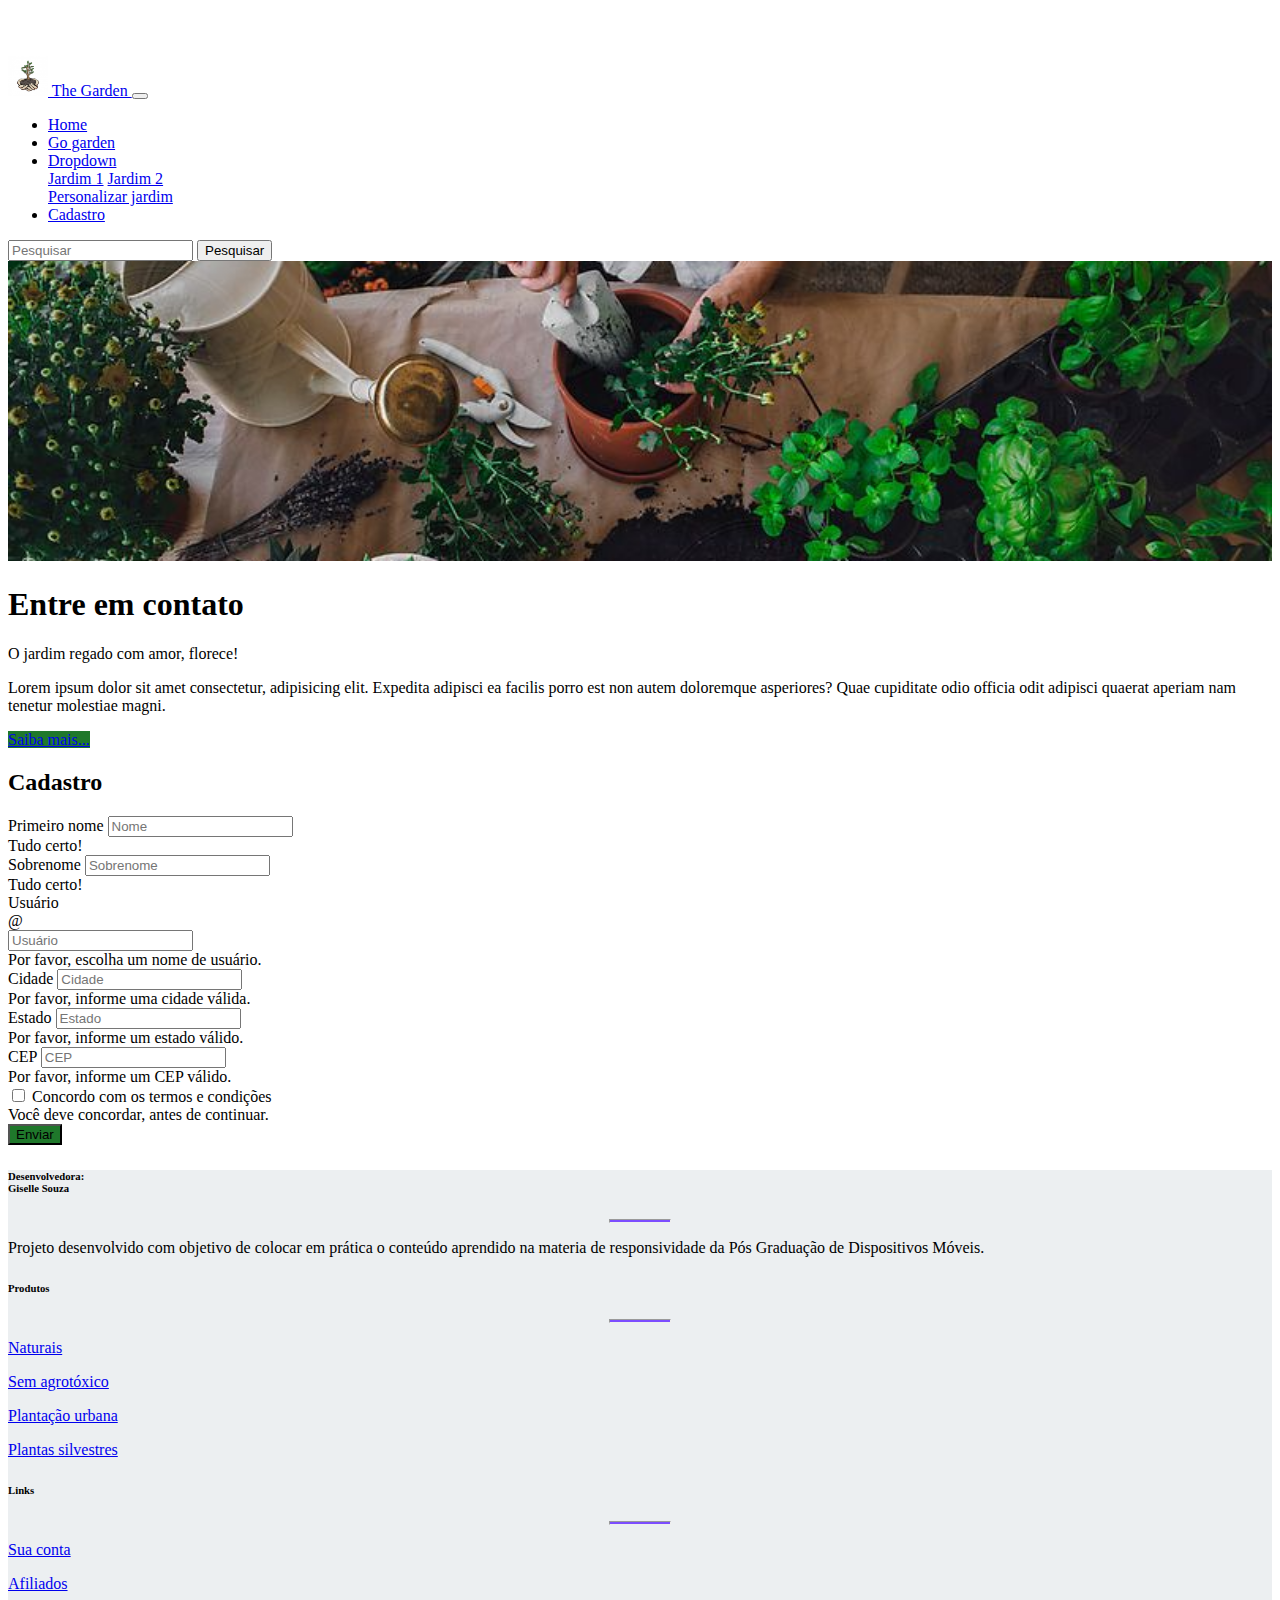
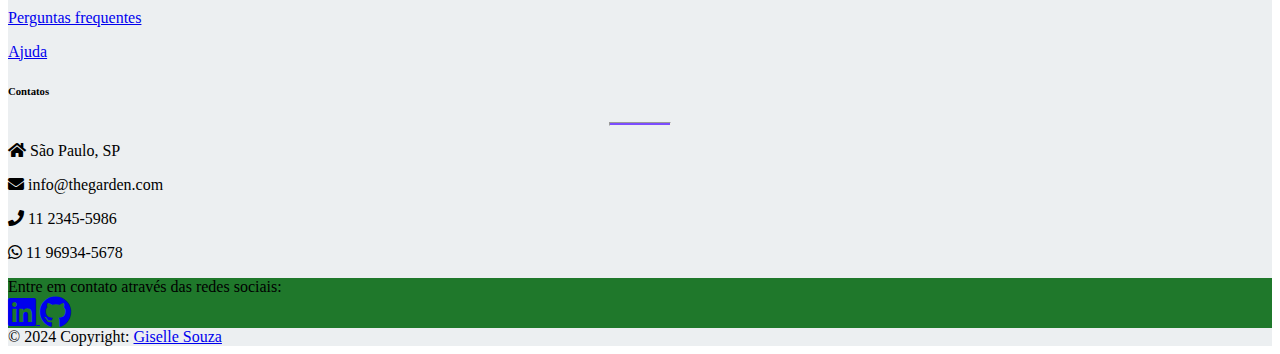
==== cadastro.html @ 12d6b4ad "Novo projeto responsivo" ====
<!DOCTYPE html>
<html lang="pt-br">

<head>
    <meta charset="UTF-8">
    <meta name="viewport" content="width=device-width, initial-scale=1.0">
    <link rel="stylesheet" href="css/estilo.css">
    <link rel="stylesheet" href="https://use.fontawesome.com/releases/v5.0.10/css/all.css" >
    <link rel="icon" href="assets/icon.png" type="image/x-icon">
    <!-- Bootstrap -->
    <link rel="stylesheet" href="https://stackpath.bootstrapcdn.com/bootstrap/4.1.3/css/bootstrap.min.css"
        integrity="sha384-MCw98/SFnGE8fJT3GXwEOngsV7Zt27NXFoaoApmYm81iuXoPkFOJwJ8ERdknLPMO" crossorigin="anonymous">
    <script src="https://code.jquery.com/jquery-3.3.1.slim.min.js"
        integrity="sha384-q8i/X+965DzO0rT7abK41JStQIAqVgRVzpbzo5smXKp4YfRvH+8abtTE1Pi6jizo"
        crossorigin="anonymous"></script>
    <script src="https://cdnjs.cloudflare.com/ajax/libs/popper.js/1.14.3/umd/popper.min.js"
        integrity="sha384-ZMP7rVo3mIykV+2+9J3UJ46jBk0WLaUAdn689aCwoqbBJiSnjAK/l8WvCWPIPm49"
        crossorigin="anonymous"></script>
    <script src="https://stackpath.bootstrapcdn.com/bootstrap/4.1.3/js/bootstrap.min.js"
        integrity="sha384-ChfqqxuZUCnJSK3+MXmPNIyE6ZbWh2IMqE241rYiqJxyMiZ6OW/JmZQ5stwEULTy"
        crossorigin="anonymous"></script>
    <!--    -->
    <title>Cadastro</title>
</head>

<body>

    <header>
        <nav class="navbar navbar-expand-md navbar-dark fixed-top bg-dark">
            <a class="navbar-brand" href="index.html">
                <img src="assets/logo.jpg" alt="Logo" class="rounded-circle" width="40" height="40">
                The Garden
            </a>
            <!-- Botão de resposividade do menu. Parecido com: '|||'  -->
            <button class="navbar-toggler" type="button" data-toggle="collapse" data-target="#conteudoNavbarSuportado"
                aria-controls="conteudoNavbarSuportado" aria-expanded="false" aria-label="Alterna navegação">
                <span class="navbar-toggler-icon"></span>
            </button>

            <!-- Opções que seram colapsadas no botão acima -->
            <div class="collapse navbar-collapse" id="conteudoNavbarSuportado">
                <ul class="navbar-nav mr-auto">
                    <li class="nav-item">
                        <a class="nav-link" href="index.html">Home</a>
                    </li>
                    <li class="nav-item">
                        <a class="nav-link" href="#">Go garden</a>
                    </li>
                    <li class="nav-item dropdown">
                        <a class="nav-link dropdown-toggle" href="#" id="navbarDropdown" role="button"
                            data-toggle="dropdown" aria-haspopup="true" aria-expanded="false">
                            Dropdown
                        </a>
                        <div class="dropdown-menu" aria-labelledby="navbarDropdown">
                            <a class="dropdown-item" href="#">Jardim 1</a>
                            <a class="dropdown-item" href="#">Jardim 2</a>
                            <div class="dropdown-divider"></div>
                            <a class="dropdown-item" href="#">Personalizar jardim</a>
                        </div>
                    </li>
                    <li class="nav-item">
                        <a class="nav-link active" href="cadastro.html">Cadastro <span class="sr-only">(página
                                atual)</span></a>
                        <!-- <a class="nav-link disabled" href="#">Desativado</a> -->
                    </li>
                </ul>
                <form class="form-inline my-2 my-lg-0">
                    <input class="form-control mr-sm-2" type="search" placeholder="Pesquisar" aria-label="Pesquisar">
                    <button class="btn btn-outline-success my-2 my-sm-0" type="submit">Pesquisar</button>
                </form>
            </div>
        </nav>
    </header>


        <!-- Corpo da aplicação -->
        <main>
            <img src="assets/img1.jpg" class="img-fluid banner-image" alt="Banner">

            <div class="jumbotron jumbotron-fluid">
                <div class="container">
                    <h1 class="display-5">Entre em contato</h1>
                    <p class="lead">O jardim regado com amor, florece!</p>
                    <p>Lorem ipsum dolor sit amet consectetur, adipisicing elit. Expedita adipisci ea facilis porro est
                        non autem doloremque asperiores? Quae cupiditate odio officia odit adipisci quaerat aperiam nam
                        tenetur molestiae magni.
                    </p>
                    <a class="btn btn-primary btn-lg" href="#" role="button">Saiba mais...</a>
                </div>
            </div>


            <!-- Formulário -->

            <h2 class="text-center">Cadastro</h2>
            <div class="container">
                <div class="row">
                    <div class="col-md-8 formulario">

                        <form class="needs-validation" novalidate>
                            <div class="form-row">
                              <div class="col-md-4 mb-3">
                                <label for="validationCustom01">Primeiro nome</label>
                                <input type="text" class="form-control" id="validationCustom01" placeholder="Nome"  required>
                                <div class="valid-feedback">
                                  Tudo certo!
                                </div>
                              </div>
                              <div class="col-md-4 mb-3">
                                <label for="validationCustom02">Sobrenome</label>
                                <input type="text" class="form-control" id="validationCustom02" placeholder="Sobrenome"  required>
                                <div class="valid-feedback">
                                  Tudo certo!
                                </div>
                              </div>
                              <div class="col-md-4 mb-3">
                                <label for="validationCustomUsername">Usuário</label>
                                <div class="input-group">
                                  <div class="input-group-prepend">
                                    <span class="input-group-text" id="inputGroupPrepend">@</span>
                                  </div>
                                  <input type="text" class="form-control" id="validationCustomUsername" placeholder="Usuário" aria-describedby="inputGroupPrepend" required>
                                  <div class="invalid-feedback">
                                    Por favor, escolha um nome de usuário.
                                  </div>
                                </div>
                              </div>
                            </div>
                            <div class="form-row">
                              <div class="col-md-6 mb-3">
                                <label for="validationCustom03">Cidade</label>
                                <input type="text" class="form-control" id="validationCustom03" placeholder="Cidade" required>
                                <div class="invalid-feedback">
                                  Por favor, informe uma cidade válida.
                                </div>
                              </div>
                              <div class="col-md-3 mb-3">
                                <label for="validationCustom04">Estado</label>
                                <input type="text" class="form-control" id="validationCustom04" placeholder="Estado" required>
                                <div class="invalid-feedback">
                                  Por favor, informe um estado válido.
                                </div>
                              </div>
                              <div class="col-md-3 mb-3">
                                <label for="validationCustom05">CEP</label>
                                <input type="text" class="form-control" id="validationCustom05" placeholder="CEP" required>
                                <div class="invalid-feedback">
                                  Por favor, informe um CEP válido.
                                </div>
                              </div>
                            </div>
                            <div class="form-group">
                              <div class="form-check">
                                <input class="form-check-input" type="checkbox" value="" id="invalidCheck" required>
                                <label class="form-check-label" for="invalidCheck">
                                  Concordo com os termos e condições
                                </label>
                                <div class="invalid-feedback">
                                  Você deve concordar, antes de continuar.
                                </div>
                              </div>
                            </div>
                            <button class="btn btn-primary" type="submit">Enviar</button>
                          </form>
                    </div>
                </div>
            </div>
        </main>

        <footer class="text-center text-lg-start text-dark" style="background-color: #ECEFF1">
    
            <!-- Section: Links  -->
            <section class="">
                <div class="container text-center text-md-start mt-5">
                    <!-- Grid row -->
                    <div class="row mt-3">
                        <!-- Grid column -->
                        <div class="col-md-3 col-lg-4 col-xl-3 mx-auto mb-4">
                            <!-- Content -->
                            <h6 class="text-uppercase fw-bold">Desenvolvedora: <br> Giselle Souza</h6>
                            <hr class="mb-4 mt-0 d-inline-block mx-auto"
                                style="width: 60px; background-color: #7c4dff; height: 2px" />
                            <p>
                                Projeto desenvolvido com objetivo de colocar em prática o conteúdo aprendido na materia de responsividade da Pós Graduação de Dispositivos Móveis.
                            </p>
                        </div>
                        <!-- Grid column -->

                        <!-- Grid column -->
                        <div class="col-md-2 col-lg-2 col-xl-2 mx-auto mb-4">
                            <!-- Links -->
                            <h6 class="text-uppercase fw-bold">Produtos</h6>
                            <hr class="mb-4 mt-0 d-inline-block mx-auto"
                                style="width: 60px; background-color: #7c4dff; height: 2px" />
                            <p>
                                <a href="#" class="text-dark">Naturais</a>
                            </p>
                            <p>
                                <a href="#" class="text-dark">Sem agrotóxico</a>
                            </p>
                            <p>
                                <a href="#" class="text-dark">Plantação urbana</a>
                            </p>
                            <p>
                                <a href="#" class="text-dark">Plantas silvestres</a>
                            </p>
                        </div>
                        <!-- Grid column -->

                        <!-- Grid column -->
                        <div class="col-md-3 col-lg-2 col-xl-2 mx-auto mb-4">
                            <!-- Links -->
                            <h6 class="text-uppercase fw-bold">Links</h6>
                            <hr class="mb-4 mt-0 d-inline-block mx-auto"
                                style="width: 60px; background-color: #7c4dff; height: 2px" />
                            <p>
                                <a href="#!" class="text-dark">Sua conta</a>
                            </p>
                            <p>
                                <a href="#!" class="text-dark">Afiliados</a>
                            </p>
                            <p>
                                <a href="#!" class="text-dark">Perguntas frequentes</a>
                            </p>
                            <p>
                                <a href="#!" class="text-dark">Ajuda</a>
                            </p>
                        </div>
                        <!-- Grid column -->

                        <!-- Grid column -->
                        <div class="col-md-4 col-lg-3 col-xl-3 mx-auto mb-md-0 mb-4">
                            <!-- Links -->
                            <h6 class="text-uppercase fw-bold">Contatos</h6>
                            <hr class="mb-4 mt-0 d-inline-block mx-auto"
                                style="width: 60px; background-color: #7c4dff; height: 2px" />
                            <p><i class="fas fa-home mr-3"></i> São Paulo, SP </p>
                            <p><i class="fas fa-envelope mr-3"></i> info@thegarden.com</p>
                            <p><i class="fas fa-phone mr-3"></i> 11 2345-5986</p>
                            <p><i class="fab fa-whatsapp mr-3"></i>  11 96934-5678</p>
                        </div>
                        <!-- Grid column -->
                    </div>
                    <!-- Grid row -->
                </div>
            </section>
            <!-- Section: Links  -->

               <!-- Section: Social media -->
               <section class="d-flex justify-content-between p-4 text-white" style="background-color: #1F782B">
                <!-- Left -->
                <div class="me-5">
                    <span>Entre em contato através das redes sociais:</span>
                </div>
                <!-- Left -->

                <!-- Right -->
                <div>
                    <a href="https://www.linkedin.com/in/giselle-de-souza-gabriel/" target="_blank" class="text-white me-4">
                        <i class="fab fa-linkedin fa-2x"></i>
                    </a>
                    <a href="https://github.com/gisellesouzaa"  target="_blank" class="text-white me-4">
                        <i class="fab fa-github fa-2x"></i>
                    </a>
                </div>
                <!-- Right -->
            </section>
            
            <!-- Copyright -->
            <div class="text-center p-3 bg-dark text-light">
                © 2024 Copyright: 
                <a class="text-light" href="https://gisellesouzaa.github.io/portfolio/" target="_blank"
                >Giselle Souza</a
               >
            </div>
        </footer>

        <script>
            // Exemplo de JavaScript inicial para desativar envios de formulário, se houver campos inválidos.
            (function() {
              'use strict';
              window.addEventListener('load', function() {
                // Pega todos os formulários que nós queremos aplicar estilos de validação Bootstrap personalizados.
                var forms = document.getElementsByClassName('needs-validation');
                // Faz um loop neles e evita o envio
                var validation = Array.prototype.filter.call(forms, function(form) {
                  form.addEventListener('submit', function(event) {
                    if (form.checkValidity() === false) {
                      event.preventDefault();
                      event.stopPropagation();
                    }
                    form.classList.add('was-validated');
                  }, false);
                });
              }, false);
            })();
            </script>

</body>

</html>
---- css/estilo.css ----
:root {
    --cor-primaria: #1F782B; 
    --cor-primaria-contraste: #278b34; 
    --cor-secundaria: #fff; 
    --cor-secundaria-contraste: #e3e6e4; 

  }

  .btn-primary {
    background-color: var(--cor-primaria) !important;
  }

  .btn-primary:hover {
    background-color: var(--cor-primaria-contraste) !important;
  }

  .btn-secondary {
    background-color: var(--cor-secundaria) !important;
    color: var(--cor-primaria) !important;
    border:  var(--cor-primaria) 2px solid !important;
  }

  .btn-secondary:hover {
    background-color:  var(--cor-secundaria-contraste) !important;
    color: var(--cor-primaria) !important ;
  }

body {
    padding-top: 3rem;
}

.formulario {
    margin: 1rem auto !important;
}

.banner-image {
    width: 100%;
    max-height: 300px;
    object-fit: cover;
  }
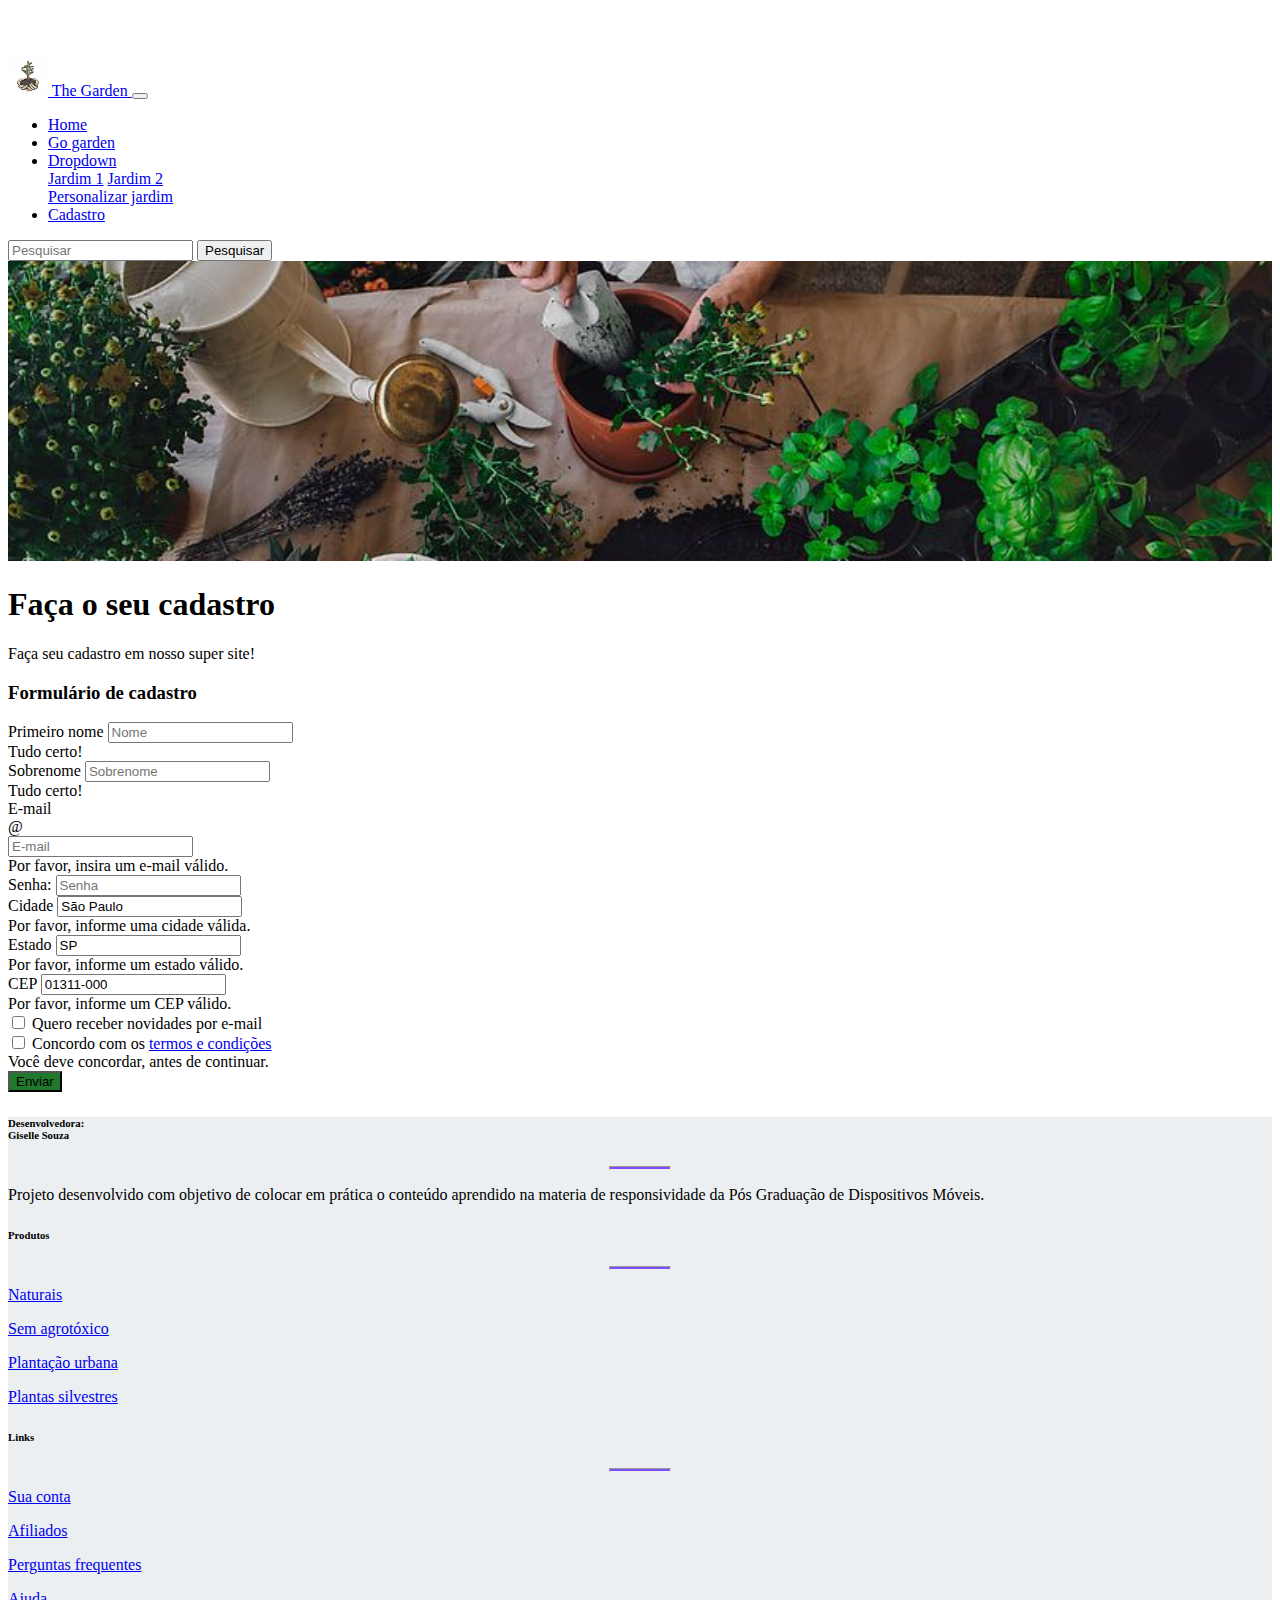
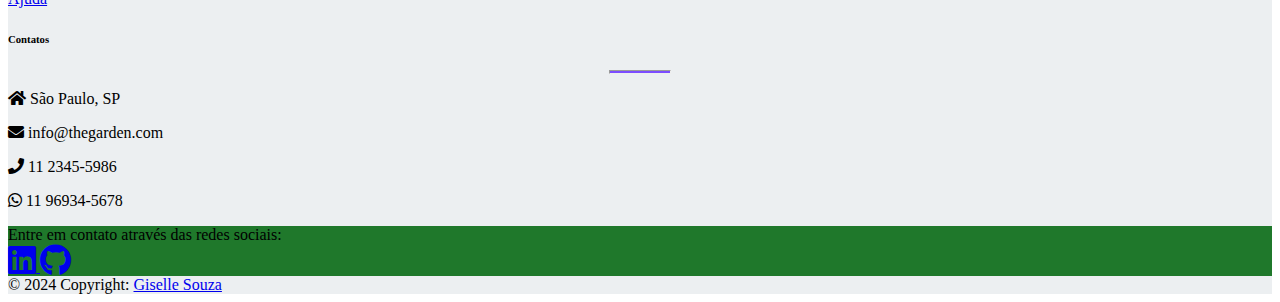
==== commit bb74c91a: "Integração com backend" ====
--- a/cadastro.html
+++ b/cadastro.html
@@ -5,7 +5,7 @@
     <meta charset="UTF-8">
     <meta name="viewport" content="width=device-width, initial-scale=1.0">
     <link rel="stylesheet" href="css/estilo.css">
-    <link rel="stylesheet" href="https://use.fontawesome.com/releases/v5.0.10/css/all.css" >
+    <link rel="stylesheet" href="https://use.fontawesome.com/releases/v5.0.10/css/all.css">
     <link rel="icon" href="assets/icon.png" type="image/x-icon">
     <!-- Bootstrap -->
     <link rel="stylesheet" href="https://stackpath.bootstrapcdn.com/bootstrap/4.1.3/css/bootstrap.min.css"
@@ -73,228 +73,250 @@
     </header>
 
 
-        <!-- Corpo da aplicação -->
-        <main>
-            <img src="assets/img1.jpg" class="img-fluid banner-image" alt="Banner">
-
-            <div class="jumbotron jumbotron-fluid">
-                <div class="container">
-                    <h1 class="display-5">Entre em contato</h1>
-                    <p class="lead">O jardim regado com amor, florece!</p>
-                    <p>Lorem ipsum dolor sit amet consectetur, adipisicing elit. Expedita adipisci ea facilis porro est
-                        non autem doloremque asperiores? Quae cupiditate odio officia odit adipisci quaerat aperiam nam
-                        tenetur molestiae magni.
-                    </p>
-                    <a class="btn btn-primary btn-lg" href="#" role="button">Saiba mais...</a>
-                </div>
-            </div>
-
-
-            <!-- Formulário -->
-
-            <h2 class="text-center">Cadastro</h2>
+    <!-- Corpo da aplicação -->
+    <main>
+        <img src="assets/img1.jpg" class="img-fluid banner-image" alt="Banner">
+
+        <div class="jumbotron jumbotron-fluid">
             <div class="container">
-                <div class="row">
-                    <div class="col-md-8 formulario">
-
-                        <form class="needs-validation" novalidate>
-                            <div class="form-row">
-                              <div class="col-md-4 mb-3">
+                <h1 class="display-5">Faça o seu cadastro</h1>
+                <p class="lead">Faça seu cadastro em nosso super site!</p>
+                <!-- <p>Lorem ipsum dolor sit amet consectetur, adipisicing elit. Expedita adipisci ea facilis porro est
+                    non autem doloremque asperiores? Quae cupiditate odio officia odit adipisci quaerat aperiam nam
+                    tenetur molestiae magni.
+                </p>
+                <a class="btn btn-primary btn-lg" href="#" role="button">Saiba mais...</a> -->
+            </div>
+        </div>
+
+
+        <!-- Formulário -->
+
+        <h3 class="text-center text-muted">Formulário de cadastro</h3>
+        <div class="container">
+            <div class="row">
+                <div class="col-md-8 formulario">
+
+                    <form class="needs-validation" method="post" action="cad_usuario.php">
+                        <div class="form-row">
+            
+                            <div class="col-md-6 mb-3">
                                 <label for="validationCustom01">Primeiro nome</label>
-                                <input type="text" class="form-control" id="validationCustom01" placeholder="Nome"  required>
+                                <input type="text" name="nomeUsuario" class="form-control" id="validationCustom01"
+                                    placeholder="Nome" required>
                                 <div class="valid-feedback">
-                                  Tudo certo!
-                                </div>
-                              </div>
-                              <div class="col-md-4 mb-3">
+                                    Tudo certo!
+                                </div>
+                            </div>
+                            <div class="col-md-6 mb-3">
                                 <label for="validationCustom02">Sobrenome</label>
-                                <input type="text" class="form-control" id="validationCustom02" placeholder="Sobrenome"  required>
+                                <input type="text" name="sobrenomeUsuario" class="form-control" id="validationCustom02"
+                                    placeholder="Sobrenome" required>
                                 <div class="valid-feedback">
-                                  Tudo certo!
-                                </div>
-                              </div>
-                              <div class="col-md-4 mb-3">
-                                <label for="validationCustomUsername">Usuário</label>
+                                    Tudo certo!
+                                </div>
+                            </div>
+
+                            <div class="col-md-6 mb-3">
+                                <label for="email">E-mail</label>
                                 <div class="input-group">
-                                  <div class="input-group-prepend">
+                                    <div class="input-group-prepend">
                                     <span class="input-group-text" id="inputGroupPrepend">@</span>
                                   </div>
-                                  <input type="text" class="form-control" id="validationCustomUsername" placeholder="Usuário" aria-describedby="inputGroupPrepend" required>
-                                  <div class="invalid-feedback">
-                                    Por favor, escolha um nome de usuário.
-                                  </div>
-                                </div>
-                              </div>
-                            </div>
-                            <div class="form-row">
+                                    <input type="email" name="email" class="form-control" id="email"
+                                        placeholder="E-mail" aria-describedby="inputGroupPrepend" required>
+                                    <!-- <small class="form-text text-muted">Não compartilhamos seu e-mail</small> -->
+                                    <div class="invalid-feedback">
+                                        Por favor, insira um e-mail válido.
+                                    </div>
+                                </div>
+                            </div>
+
+                            <div class="col-md-6 mb-3">
+                                <label for="senha">Senha:</label>
+                                <input type="password" name="password" class="form-control" id="password" placeholder="Senha"
+                                    aria-describedby="inputGroupPrepend" required>
+                            </div>
+
+                        </div>
+                        <div class="form-row">
                               <div class="col-md-6 mb-3">
                                 <label for="validationCustom03">Cidade</label>
-                                <input type="text" class="form-control" id="validationCustom03" placeholder="Cidade" required>
+                                <input type="text" class="form-control" id="validationCustom03" value="São Paulo" placeholder="Cidade" required>
                                 <div class="invalid-feedback">
                                   Por favor, informe uma cidade válida.
                                 </div>
                               </div>
                               <div class="col-md-3 mb-3">
                                 <label for="validationCustom04">Estado</label>
-                                <input type="text" class="form-control" id="validationCustom04" placeholder="Estado" required>
+                                <input type="text" class="form-control" id="validationCustom04" value="SP" placeholder="Estado" required>
                                 <div class="invalid-feedback">
                                   Por favor, informe um estado válido.
                                 </div>
                               </div>
                               <div class="col-md-3 mb-3">
                                 <label for="validationCustom05">CEP</label>
-                                <input type="text" class="form-control" id="validationCustom05" placeholder="CEP" required>
+                                <input type="text" class="form-control" id="validationCustom05" value="01311-000" placeholder="CEP" required>
                                 <div class="invalid-feedback">
                                   Por favor, informe um CEP válido.
                                 </div>
                               </div>
                             </div>
-                            <div class="form-group">
-                              <div class="form-check">
-                                <input class="form-check-input" type="checkbox" value="" id="invalidCheck" required>
-                                <label class="form-check-label" for="invalidCheck">
-                                  Concordo com os termos e condições
-                                </label>
-                                <div class="invalid-feedback">
-                                  Você deve concordar, antes de continuar.
-                                </div>
-                              </div>
-                            </div>
-                            <button class="btn btn-primary" type="submit">Enviar</button>
-                          </form>
+                        <div class="form-group form-check">
+                            <!-- <div class="form-check"> -->
+                            <input name="newsletter" class="form-check-input" type="checkbox">
+                            <label class="form-check-label">
+                                Quero receber novidades por e-mail
+                            </label>
+                            <!-- </div> -->
+                        </div>
+
+                        <div class="form-group form-check">
+                            <!-- <div class="form-check"> -->
+                            <input class="form-check-input" type="checkbox" id="invalidCheck" required>
+                            <label class="form-check-label" for="invalidCheck">
+                                Concordo com os <a href="#">termos e condições</a>
+                            </label>
+                            <div class="invalid-feedback">
+                                Você deve concordar, antes de continuar.
+                            </div>
+                            <!-- </div> -->
+                        </div>
+
+                        <button class="btn btn-primary btn-block" type="submit">Enviar</button>
+                    </form>
+                </div>
+            </div>
+        </div>
+    </main>
+
+    <footer class="text-center text-lg-start text-dark" style="background-color: #ECEFF1">
+
+        <!-- Section: Links  -->
+        <section class="">
+            <div class="container text-center text-md-start mt-5">
+                <!-- Grid row -->
+                <div class="row mt-3">
+                    <!-- Grid column -->
+                    <div class="col-md-3 col-lg-4 col-xl-3 mx-auto mb-4">
+                        <!-- Content -->
+                        <h6 class="text-uppercase fw-bold">Desenvolvedora: <br> Giselle Souza</h6>
+                        <hr class="mb-4 mt-0 d-inline-block mx-auto"
+                            style="width: 60px; background-color: #7c4dff; height: 2px" />
+                        <p>
+                            Projeto desenvolvido com objetivo de colocar em prática o conteúdo aprendido na materia de
+                            responsividade da Pós Graduação de Dispositivos Móveis.
+                        </p>
                     </div>
+                    <!-- Grid column -->
+
+                    <!-- Grid column -->
+                    <div class="col-md-2 col-lg-2 col-xl-2 mx-auto mb-4">
+                        <!-- Links -->
+                        <h6 class="text-uppercase fw-bold">Produtos</h6>
+                        <hr class="mb-4 mt-0 d-inline-block mx-auto"
+                            style="width: 60px; background-color: #7c4dff; height: 2px" />
+                        <p>
+                            <a href="#" class="text-dark">Naturais</a>
+                        </p>
+                        <p>
+                            <a href="#" class="text-dark">Sem agrotóxico</a>
+                        </p>
+                        <p>
+                            <a href="#" class="text-dark">Plantação urbana</a>
+                        </p>
+                        <p>
+                            <a href="#" class="text-dark">Plantas silvestres</a>
+                        </p>
+                    </div>
+                    <!-- Grid column -->
+
+                    <!-- Grid column -->
+                    <div class="col-md-3 col-lg-2 col-xl-2 mx-auto mb-4">
+                        <!-- Links -->
+                        <h6 class="text-uppercase fw-bold">Links</h6>
+                        <hr class="mb-4 mt-0 d-inline-block mx-auto"
+                            style="width: 60px; background-color: #7c4dff; height: 2px" />
+                        <p>
+                            <a href="#!" class="text-dark">Sua conta</a>
+                        </p>
+                        <p>
+                            <a href="#!" class="text-dark">Afiliados</a>
+                        </p>
+                        <p>
+                            <a href="#!" class="text-dark">Perguntas frequentes</a>
+                        </p>
+                        <p>
+                            <a href="#!" class="text-dark">Ajuda</a>
+                        </p>
+                    </div>
+                    <!-- Grid column -->
+
+                    <!-- Grid column -->
+                    <div class="col-md-4 col-lg-3 col-xl-3 mx-auto mb-md-0 mb-4">
+                        <!-- Links -->
+                        <h6 class="text-uppercase fw-bold">Contatos</h6>
+                        <hr class="mb-4 mt-0 d-inline-block mx-auto"
+                            style="width: 60px; background-color: #7c4dff; height: 2px" />
+                        <p><i class="fas fa-home mr-3"></i> São Paulo, SP </p>
+                        <p><i class="fas fa-envelope mr-3"></i> info@thegarden.com</p>
+                        <p><i class="fas fa-phone mr-3"></i> 11 2345-5986</p>
+                        <p><i class="fab fa-whatsapp mr-3"></i> 11 96934-5678</p>
+                    </div>
+                    <!-- Grid column -->
                 </div>
-            </div>
-        </main>
-
-        <footer class="text-center text-lg-start text-dark" style="background-color: #ECEFF1">
-    
-            <!-- Section: Links  -->
-            <section class="">
-                <div class="container text-center text-md-start mt-5">
-                    <!-- Grid row -->
-                    <div class="row mt-3">
-                        <!-- Grid column -->
-                        <div class="col-md-3 col-lg-4 col-xl-3 mx-auto mb-4">
-                            <!-- Content -->
-                            <h6 class="text-uppercase fw-bold">Desenvolvedora: <br> Giselle Souza</h6>
-                            <hr class="mb-4 mt-0 d-inline-block mx-auto"
-                                style="width: 60px; background-color: #7c4dff; height: 2px" />
-                            <p>
-                                Projeto desenvolvido com objetivo de colocar em prática o conteúdo aprendido na materia de responsividade da Pós Graduação de Dispositivos Móveis.
-                            </p>
-                        </div>
-                        <!-- Grid column -->
-
-                        <!-- Grid column -->
-                        <div class="col-md-2 col-lg-2 col-xl-2 mx-auto mb-4">
-                            <!-- Links -->
-                            <h6 class="text-uppercase fw-bold">Produtos</h6>
-                            <hr class="mb-4 mt-0 d-inline-block mx-auto"
-                                style="width: 60px; background-color: #7c4dff; height: 2px" />
-                            <p>
-                                <a href="#" class="text-dark">Naturais</a>
-                            </p>
-                            <p>
-                                <a href="#" class="text-dark">Sem agrotóxico</a>
-                            </p>
-                            <p>
-                                <a href="#" class="text-dark">Plantação urbana</a>
-                            </p>
-                            <p>
-                                <a href="#" class="text-dark">Plantas silvestres</a>
-                            </p>
-                        </div>
-                        <!-- Grid column -->
-
-                        <!-- Grid column -->
-                        <div class="col-md-3 col-lg-2 col-xl-2 mx-auto mb-4">
-                            <!-- Links -->
-                            <h6 class="text-uppercase fw-bold">Links</h6>
-                            <hr class="mb-4 mt-0 d-inline-block mx-auto"
-                                style="width: 60px; background-color: #7c4dff; height: 2px" />
-                            <p>
-                                <a href="#!" class="text-dark">Sua conta</a>
-                            </p>
-                            <p>
-                                <a href="#!" class="text-dark">Afiliados</a>
-                            </p>
-                            <p>
-                                <a href="#!" class="text-dark">Perguntas frequentes</a>
-                            </p>
-                            <p>
-                                <a href="#!" class="text-dark">Ajuda</a>
-                            </p>
-                        </div>
-                        <!-- Grid column -->
-
-                        <!-- Grid column -->
-                        <div class="col-md-4 col-lg-3 col-xl-3 mx-auto mb-md-0 mb-4">
-                            <!-- Links -->
-                            <h6 class="text-uppercase fw-bold">Contatos</h6>
-                            <hr class="mb-4 mt-0 d-inline-block mx-auto"
-                                style="width: 60px; background-color: #7c4dff; height: 2px" />
-                            <p><i class="fas fa-home mr-3"></i> São Paulo, SP </p>
-                            <p><i class="fas fa-envelope mr-3"></i> info@thegarden.com</p>
-                            <p><i class="fas fa-phone mr-3"></i> 11 2345-5986</p>
-                            <p><i class="fab fa-whatsapp mr-3"></i>  11 96934-5678</p>
-                        </div>
-                        <!-- Grid column -->
-                    </div>
-                    <!-- Grid row -->
-                </div>
-            </section>
-            <!-- Section: Links  -->
-
-               <!-- Section: Social media -->
-               <section class="d-flex justify-content-between p-4 text-white" style="background-color: #1F782B">
-                <!-- Left -->
-                <div class="me-5">
-                    <span>Entre em contato através das redes sociais:</span>
-                </div>
-                <!-- Left -->
-
-                <!-- Right -->
-                <div>
-                    <a href="https://www.linkedin.com/in/giselle-de-souza-gabriel/" target="_blank" class="text-white me-4">
-                        <i class="fab fa-linkedin fa-2x"></i>
-                    </a>
-                    <a href="https://github.com/gisellesouzaa"  target="_blank" class="text-white me-4">
-                        <i class="fab fa-github fa-2x"></i>
-                    </a>
-                </div>
-                <!-- Right -->
-            </section>
-            
-            <!-- Copyright -->
-            <div class="text-center p-3 bg-dark text-light">
-                © 2024 Copyright: 
-                <a class="text-light" href="https://gisellesouzaa.github.io/portfolio/" target="_blank"
-                >Giselle Souza</a
-               >
-            </div>
-        </footer>
-
-        <script>
-            // Exemplo de JavaScript inicial para desativar envios de formulário, se houver campos inválidos.
-            (function() {
-              'use strict';
-              window.addEventListener('load', function() {
+                <!-- Grid row -->
+            </div>
+        </section>
+        <!-- Section: Links  -->
+
+        <!-- Section: Social media -->
+        <section class="d-flex justify-content-between p-4 text-white" style="background-color: #1F782B">
+            <!-- Left -->
+            <div class="me-5">
+                <span>Entre em contato através das redes sociais:</span>
+            </div>
+            <!-- Left -->
+
+            <!-- Right -->
+            <div>
+                <a href="https://www.linkedin.com/in/giselle-de-souza-gabriel/" target="_blank" class="text-white me-4">
+                    <i class="fab fa-linkedin fa-2x"></i>
+                </a>
+                <a href="https://github.com/gisellesouzaa" target="_blank" class="text-white me-4">
+                    <i class="fab fa-github fa-2x"></i>
+                </a>
+            </div>
+            <!-- Right -->
+        </section>
+
+        <!-- Copyright -->
+        <div class="text-center p-3 bg-dark text-light">
+            © 2024 Copyright:
+            <a class="text-light" href="https://gisellesouzaa.github.io/portfolio/" target="_blank">Giselle Souza</a>
+        </div>
+    </footer>
+
+    <script>
+        // Exemplo de JavaScript inicial para desativar envios de formulário, se houver campos inválidos.
+        (function () {
+            'use strict';
+            window.addEventListener('load', function () {
                 // Pega todos os formulários que nós queremos aplicar estilos de validação Bootstrap personalizados.
                 var forms = document.getElementsByClassName('needs-validation');
                 // Faz um loop neles e evita o envio
-                var validation = Array.prototype.filter.call(forms, function(form) {
-                  form.addEventListener('submit', function(event) {
-                    if (form.checkValidity() === false) {
-                      event.preventDefault();
-                      event.stopPropagation();
-                    }
-                    form.classList.add('was-validated');
-                  }, false);
+                var validation = Array.prototype.filter.call(forms, function (form) {
+                    form.addEventListener('submit', function (event) {
+                        if (form.checkValidity() === false) {
+                            event.preventDefault();
+                            event.stopPropagation();
+                        }
+                        form.classList.add('was-validated');
+                    }, false);
                 });
-              }, false);
-            })();
-            </script>
+            }, false);
+        })();
+    </script>
 
 </body>
 
